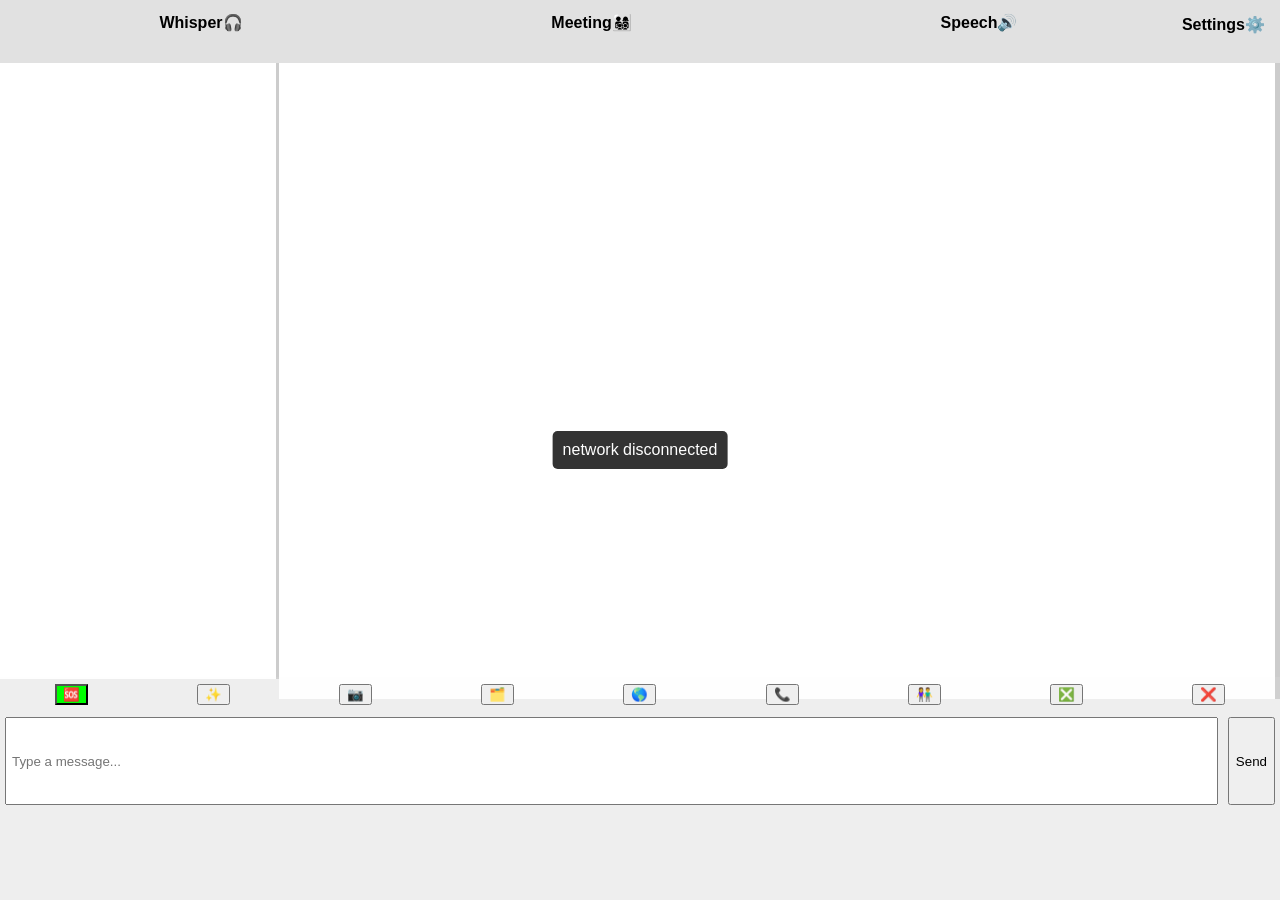
==== FT/data/index.html @ 27dc389e "Add files via upload source code" ====
<!DOCTYPE html>
<html lang="en">

<head>
    <link rel="stylesheet" type="text/css" href="styles.css">
    <meta charset="UTF-8">
    <meta name="viewport" content="width=device-width, initial-scale=1.0">
    <meta http-equiv="Content-Security-Policy" content="media-src 'self' blob:;">
    <title>chat</title>



    <link rel="preload" href="chat.js" as="script"> 

</head>

<body>

    <div id="notify"
        style="display: none; position: fixed; top: 50%; left: 50%; transform: translate(-50%, -50%); background: #333; color: white; padding: 10px; border-radius: 5px; text-align: center; z-index: 99999;">
    </div>



    <div class="container">

        <div class="tabs">
            <div class="tab" id="whisper-tab">Whisper🎧</div>
            <div class="tab" id="meeting-tab">Meeting👨‍👩‍👧‍👦</div>
            <div class="tab" id="speech-tab">Speech🔊</div>
            <div class="settings" onclick="handleSettingsForm()">Settings⚙️</div>
        </div>

        <div id="settings-page">
            <form id="settings-form"> </form>
        </div>

        <div class="chat-container">
            <div class="user-list" id="user-list"> </div>
            <div class="chat-box" id="chat-box"> </div>
        </div>

        <!-- Floating Picture Preview Form -->

        <div id="pic-form" class="floating-form">
            <input type="file" id="imageInput" accept="image/*">
            <div id="preview">
                <canvas id="canvas"></canvas>
            </div>
            <div class="button-group">
                <button id="convert">Convert to WebP</button>
                <button id="magicTool">Magic Tool (Blur)</button>
                <select id="resizeOptions">
                    <option value="1">Original</option>
                    <option value="0.1">10%</option>
                    <option value="0.3">30%</option>
                    <option value="0.5">50%</option>
                </select>
            </div>
            <a id="downloadLink" download="converted.webp"></a>
            <div class="button-group">
                <button onclick="deliverWebp()">Delivery 🚀</button>
                <button onclick="closeForm('pic-form')">Close ❌</button>
            </div>
        </div>


        <!-- Floating send file under whisper mode Form -->
        <div id="sendFile-form" class="floating-form" style="top: 20px; right: 20px;">
            <label for="sendFile-form">⏳send file take time and may fail—stay close to your buddy for better stability!
            </label>
            <div class="button-group">
                <button onclick="deliverFile()">SEND BIG FILE</button>
                <button onclick="closeForm('sendFile-form')">Close ❌</button>
            </div>
        </div>




        <!-- Floating Audio Recorder Form -->
        <div id="sensor-form" class="floating-form" style="top: 20px; left: 20px;">


            <h3>Monitor Data</h3>
            <label for="tileBackground"> temp map png </label>
            <input type="file" id="tileBackground" accept=".png">
            <div id="banner"
                style="background: #333; color: white; padding: 10px; text-align: center; font-size: 16px;">
                Speed: <span id="speed">0</span> km/h | Distance: <span id="distance">0</span> meters
            </div>

            <div id="map" style="width: 100%; height: 400px;"></div>

            <div class="button-group">
                <button onclick="closeForm('sensor-form')">Close ❌</button>
                <button onclick="downloadSensorGroupKey()">⬇️ Download Key</button>

            </div>

            <label for="KeyUpload" class="upload-button"> 🔐Upload Key:</label>
            <input type="file" id="KeyUpload" onchange="uploadKey(this.files[0])" accept=".pem">

        </div>


        <!-- Floating invite  Form -->
        <div id="invite-form" class="floating-form" style="top: 20px; right: 20px;">
            <input type="text" id="invitationKey" placeholder="Enter room key" minlength="20">
            <input type="text" id="meeting" placeholder="Enter meeting room name ,3 letters at least" minlength="4">
            <div class="button-group">
                <button onclick="joinMeeting('Random')">Safe Create</button>
                <button onclick="joinMeeting('join')">🔗Temp Join</button>
                <button onclick="closeForm('invite-form')">Close ❌</button>
            </div>
        </div>

        <!-- Floating phoneCall member join meeting Form -->
        <div id="phone-form" class="floating-form" style="top: 20px; right: 20px;">


            <label for="whisperUsers">buddy:</label>
            <select id="whisperList">
            </select>
            <audio id="audioPlayer" autoplay></audio>
            <div class="button-group">
                <button id="phoneCallBtn" onclick="phoneModeInit()">📲talking</button>
                <label for="sliderSwitch">speak</label>
                <input type="checkbox" id="sliderSwitch">                 
                <button onclick="closeForm('phone-form')">Close ❌</button>
            </div>
        </div>



        <!-- Floating invite member join meeting Form -->
        <div id="addMeb-form" class="floating-form" style="top: 20px; right: 20px;">


            <label for="whisperUsers">buddy:</label>
            <select id="whisperList">
            </select>

            <div class="button-group">
                <button onclick="addMember()">welcome buddy join room</button>
                <button onclick="closeForm('addMeb-form')">Close ❌</button>
            </div>
        </div>


        <!-- Floating SOS  Form -->
        <div id="sos-form" class="floating-form" style="top: 20px; left: 20px;">

            <label for="list1">Type:</label>
            <select id="list1">
                
                <option value="1">👮‍♂️Crime🚨</option>
                <option value="2">🔥Fire</option>
                <option value="3">☠️Toxic</option>
                <option value="4">☣️Pandemics</option>
                <option value="5">⚔️War</option>
                <option value="6">🌊Floods</option>
                <option value="7">🌋Volcano Or Earthquakes</option>
                <option value="8">🌪️Tornado</option>
                <option value="9">⛈️Thunder⚡</option>
                <option value="10">🐻Wild🐍Creature</option>
                <option value="11">💥Accident</option>
                <option value="12">None of them</option>
            </select>

            <label for="list2">🚑Fatality:</label>
            <select id="list2">
                <option value="0">0</option>
                <option value="1">1~3</option>
                <option value="2">4~9</option>
                <option value="3">10~20</option>
                <option value="4">over 20</option>
            </select>

            <label for="list3">🚒TrappedNum:</label>
            <select id="list3">
                <option value="0">0</option>
                <option value="1">1~10</option>
                <option value="2">11~20</option>
                <option value="3">21~30</option>
                <option value="4">31~50</option>
                <option value="5">over 50</option>
            </select>

            <label for="list4">⏰HappenedTime</label>
            <select id="list4">
                <option value="0">10min ago</option>
                <option value="1">30min ago</option>
                <option value="2">30~60 min</option>
                <option value="3">1~2 hour</option>
                <option value="4">2~8 hour</option>
                <option value="5">over 8 hour</option>
            </select>

            <input type="text" id="alertMsg" maxlength="10" placeholder="Max 10 bytes">

            <div class="button-group">
                <button onclick="deliverSOS()">SOS Alert nearby</button>
                <button onclick="closeForm('sos-form')">Close ❌</button>
            </div>
        </div>





        <div class="control-panel">
            <button id="SOS-btn">🆘</button>
            <button id="invite-btn">✨</button>
            <button id="pic-btn">📷</button>
            <button id="file-btn">🗂️</button>
            <button id="GPS-btn">🌎</button>
            <button id="dial-btn">📞</button>
            <button id="addMeb-btn">👫</button>
            <button id="del-btn">❎</button>
            <button id="leave-btn">❌</button>
            <input type="file" id="imageInput" style="display: none">
        </div>

        <div class="input-box-container">
            <input class="input-box" id="input-box" maxlength="200" placeholder="Type a message...">
            <button id="send-btn">Send</button>
        </div>

        <div class="cartoon-bar">
            <div class="segment valid" id="valid"></div>
            <div class="segment invalid" id="invalid"></div>
            <div class="segment error" id="error"></div>
        </div>
    </div>



    <script src="chat.js"></script>
</body>

</html>
---- FT/data/styles.css ----
body {
    font-family: Arial, sans-serif;
    background-color: #eee;
    margin: 0;
    padding: 0;
    display: flex;

}

.container {
    position: fixed;
    /* Ensure it stays full-screen */
    top: 0;
    left: 0;
    width: 100vw;
    height: 90vh;
    display: flex;
    margin: auto;
    flex-direction: column;
}

.tabs {
    display: flex;
    justify-content: space-between;
    background: #ddddddb6;
    padding: 5px;
    height: 6vh;
    flex-direction: row;
}


.chat-image {
    width: 200px;
    /* Set the width */
    height: 200px;
    /* Set the height */
    object-fit: cover;
    /* Ensure it fits nicely */
    border-radius: 8px;
    /* Optional styling */
    display: block;
    margin: 5px 0;
}

.picture-style {
    width: auto;
    height: 200px;
    border-radius: 8px;
    box-shadow: 0px 2px 4px rgba(0, 0, 0, 0.2);
}

.audio-style {
    width: 300px;
    margin-top: 10px;
}

.zip-style {
    display: inline-block;
    padding: 8px 12px;
    background-color: #007bff;
    color: white;
    border-radius: 5px;
    text-decoration: none;
    font-weight: bold;
}

.zip-style:hover {
    background-color: #0056b3;
}


.tab {
    flex-grow: 1;
    text-align: center;
    padding: 8px;
    cursor: pointer;
    border-radius: 5px;
    font-weight: bold;
}

.tab.active {
    background: #ffcc00;
}

.settings {
    cursor: pointer;
    padding: 10px;
    font-weight: bold;
}

.chat-container {
    display: flex;
    flex-direction: row;
    height: 70vh;
}

.user-list {
    flex: 0 0 20%;
    height: 97%;
    background: #fff;
    padding: 10px;
    overflow-y: auto;
    border-right: 3px solid #ccc;
}

.chat-box {
    flex: 1;
    height: 97%;
    background: #fff;
    padding: 20px;
    overflow-y: auto;
    line-height: 1.5;
    border-right: 5px solid #ccc;
}

.user-item {
    margin-bottom: 6px;
    cursor: pointer;
}

.user-item:active {
    background-color: rgb(100, 100, 250);
    color: white;
}



.prefix {
    font-size: 10px;
    color: gray;
}

.message {
    font-size: 14px;
    color: black;
}


.control-panel {
    display: flex;
    align-items: center;
    justify-content: space-around;
    background: rgba(238, 238, 238, 0.1);
    /* Adjust opacity with the last value */
    height: 4vh;
    flex-direction: row;
}


.input-box-container {
    display: flex;
    padding: 5px;
    background: #eee;
    height: 10vh;
}

.input-box {
    flex-grow: 1;
    margin-right: 10px;
    padding: 5px;
    white-space: normal;
    /* Allows wrapping at container width */
    word-wrap: break-word;
    /* Wraps at word boundaries */
    overflow-wrap: break-word;
    /* Ensures proper breaking */
    max-width: 100%;
    /* Prevents overflow */
}




.send-btn {
    padding: 10px;
    border: 5px solid black;
    /* Bold border */
    border-radius: 15px;
    /* Rounded edges */
}


.progress-container {
    position: fixed;
    top: 20px;
    right: 20px;
    width: 200px;
    background: rgba(0, 0, 0, 0.5);
    padding: 10px;
    border-radius: 8px;
    color: white;
    text-align: center;
}

.progress-bar {
    width: 100%;
    height: 10px;
    background: gray;
    border-radius: 5px;
    overflow: hidden;
}

.progress-fill {
    width: 0%;
    height: 100%;
    background: limegreen;
}


.settings-page {
    display: none;
    position: absolute;
    top: 0;
    left: 0;
    background: rgba(255, 255, 255, 0.8);
    padding: 20px;
    height: 100vh;
    z-index: 9999;
}

.floating-form {
    position: absolute;
    top: 300;
    left: 100;
    background: white;
    border: 2px solid #ccc;
    padding: 20px;
    display: none;
    box-shadow: 0 4px 8px rgba(0, 0, 0, 0.2);
}

canvas {
    cursor: crosshair;
    border: 1px solid #000;
    width: 100%;
}

.button-group {
    display: flex;
    justify-content: space-between;
    margin-top: 10px;
}

.downloadLink {
    display: none;
    margin-top: 10px;
}


.button-group {
    display: flex;
    gap: 10px;
    margin-top: 10px;
}

.floating-form select {
    display: block;
    margin-bottom: 10px;
    /* Adds spacing between dropdowns */
}

.switch {
    position: relative;
    display: inline-block;
    width: 50px;
    height: 26px;
}

.switch input {
    opacity: 0;
    width: 0;
    height: 0;
}

.slider {
    position: absolute;
    cursor: pointer;
    top: 0;
    left: 0;
    right: 0;
    bottom: 0;
    background-color: #ccc;
    transition: background-color 0.3s;
    border-radius: 26px;
}

.slider:before {
    content: "";
    position: absolute;
    height: 20px;
    width: 20px;
    left: 3px;
    top: 3px;
    background-color: white;
    border-radius: 50%;
    transition: transform 0.3s;
}

input:checked+.slider {
    background-color: #4CAF50;
}

input:checked+.slider:before {
    transform: translateX(24px);
}

#status {
    margin-top: 20px;
    font-size: 1.2em;
    color: #333;
}
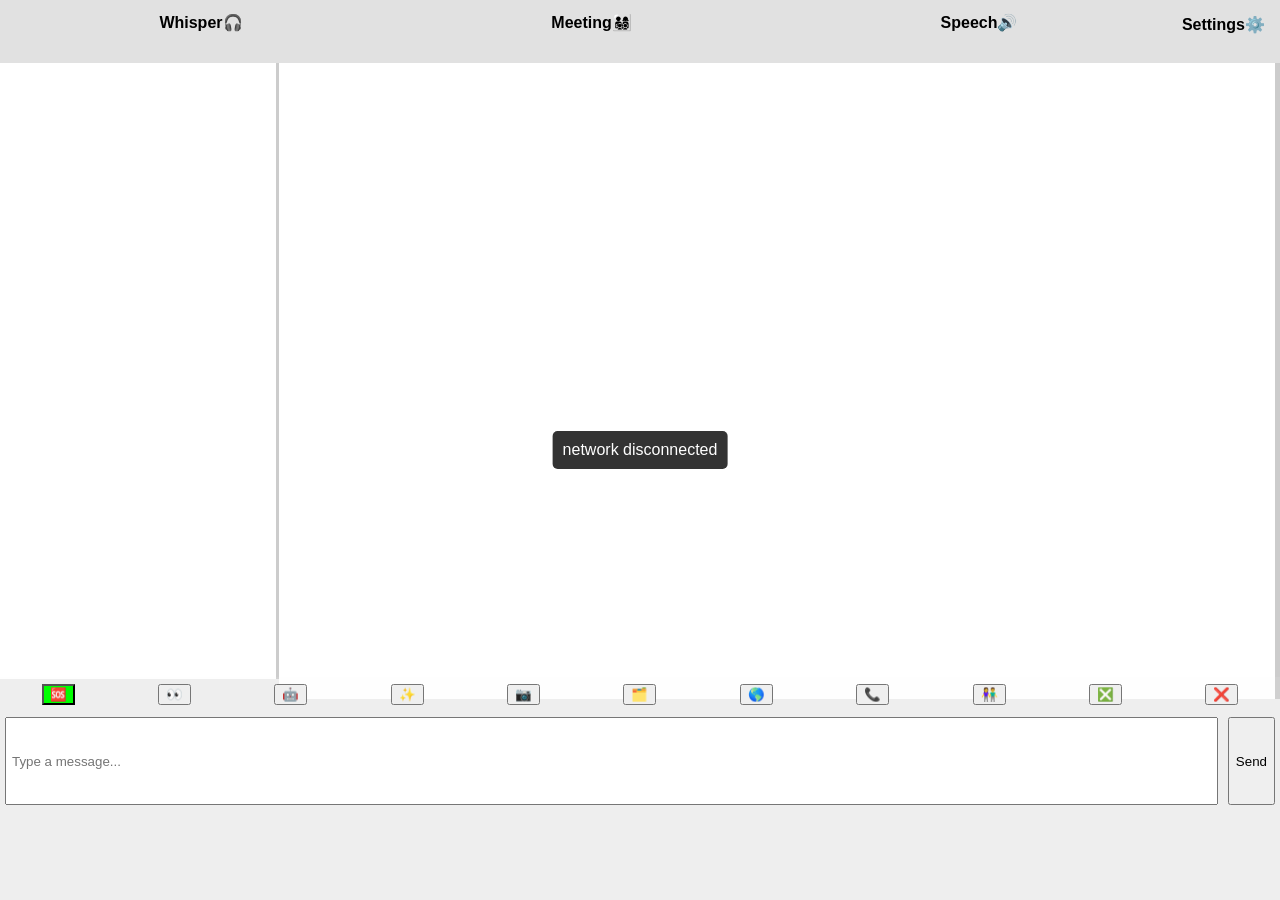
==== commit 3c2188a7: "feature https://ft-tele.infinityfreeapp.com  chat  cipher message(picture & text) opus (on web/o" ====
--- a/FT/data/index.html
+++ b/FT/data/index.html
@@ -10,7 +10,7 @@
 
 
 
-    <link rel="preload" href="chat.js" as="script"> 
+    <link rel="preload" href="chat.js" as="script">
 
 </head>
 
@@ -116,30 +116,28 @@
         </div>
 
         <!-- Floating phoneCall member join meeting Form -->
-        <div id="phone-form" class="floating-form" style="top: 20px; right: 20px;">
+        <div id="phone-form" class="floating-form" style="top: 20px; right: 20px;">           
+             
+            </select>
+            <audio id="audioPlayer" autoplay></audio>
+            <div class="button-group"> 
+                <button id="startSpeak">📲Speak</button>
+                <button id="testToneBtn">Test Tone</button>
+                <div id="status">listening</div>
+                <div id="chunkSize">AudioSize</div>
+                <button onclick="closeForm('phone-form')">Close ❌</button>
+            </div>
+        </div>
+
+
+
+        <!-- Floating invite member join meeting Form -->
+        <div id="addMeb-form" class="floating-form" style="top: 20px; right: 20px;">
 
 
             <label for="whisperUsers">buddy:</label>
             <select id="whisperList">
             </select>
-            <audio id="audioPlayer" autoplay></audio>
-            <div class="button-group">
-                <button id="phoneCallBtn" onclick="phoneModeInit()">📲talking</button>
-                <label for="sliderSwitch">speak</label>
-                <input type="checkbox" id="sliderSwitch">                 
-                <button onclick="closeForm('phone-form')">Close ❌</button>
-            </div>
-        </div>
-
-
-
-        <!-- Floating invite member join meeting Form -->
-        <div id="addMeb-form" class="floating-form" style="top: 20px; right: 20px;">
-
-
-            <label for="whisperUsers">buddy:</label>
-            <select id="whisperList">
-            </select>
 
             <div class="button-group">
                 <button onclick="addMember()">welcome buddy join room</button>
@@ -153,7 +151,7 @@
 
             <label for="list1">Type:</label>
             <select id="list1">
-                
+
                 <option value="1">👮‍♂️Crime🚨</option>
                 <option value="2">🔥Fire</option>
                 <option value="3">☠️Toxic</option>
@@ -211,6 +209,8 @@
 
         <div class="control-panel">
             <button id="SOS-btn">🆘</button>
+            <button id="Search-btn">👀</button>
+            <button id="IoT-btn">🤖</button>
             <button id="invite-btn">✨</button>
             <button id="pic-btn">📷</button>
             <button id="file-btn">🗂️</button>
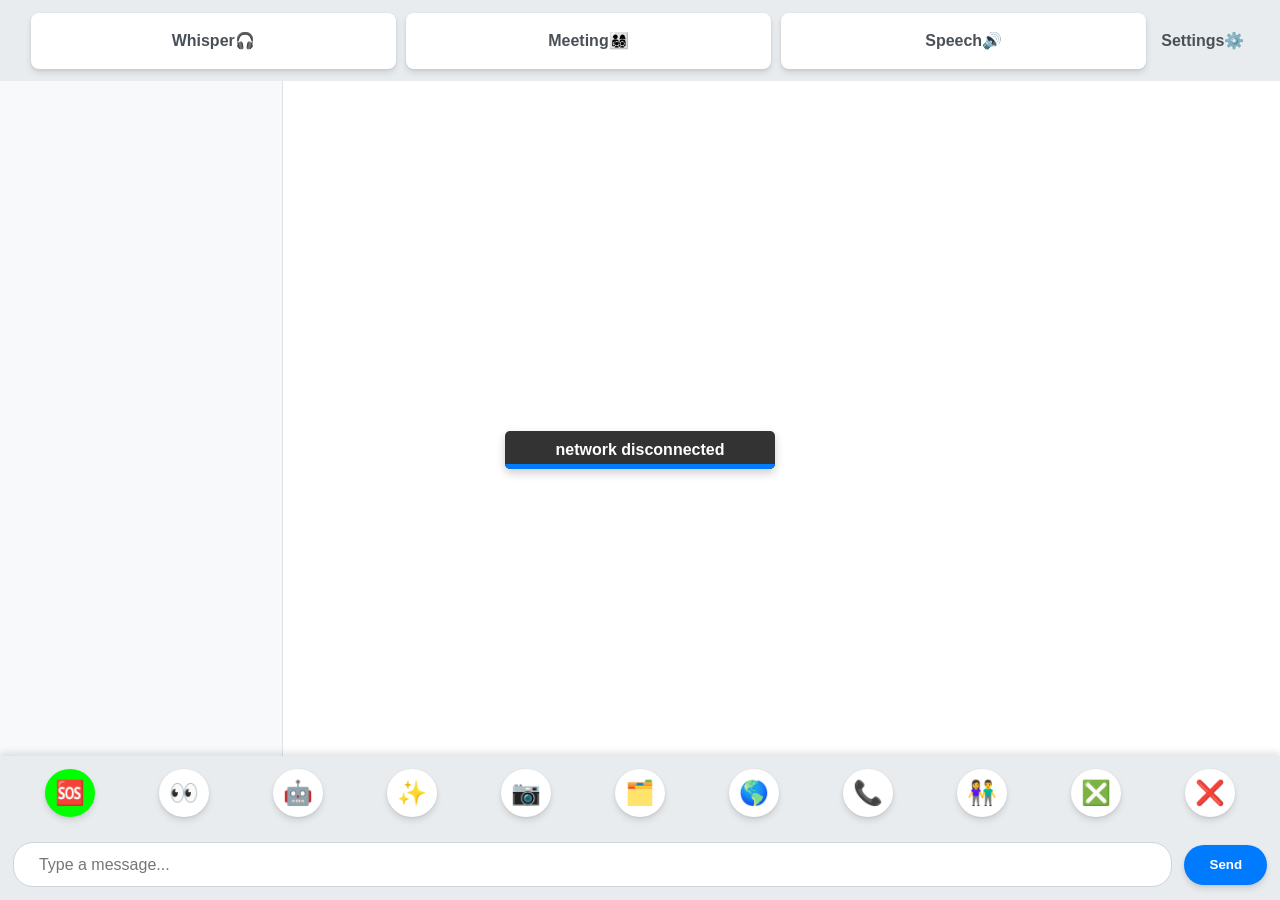
==== commit c6b7d817: "update UI" ====
--- a/FT/data/index.html
+++ b/FT/data/index.html
@@ -66,8 +66,9 @@
 
 
         <!-- Floating send file under whisper mode Form -->
-        <div id="sendFile-form" class="floating-form" style="top: 20px; right: 20px;">
-            <label for="sendFile-form">⏳send file take time and may fail—stay close to your buddy for better stability!
+        <div id="sendFile-form" class="floating-form"">
+            <label for=" sendFile-form">⏳send file take time and may fail—stay close to your buddy for better
+            stability!
             </label>
             <div class="button-group">
                 <button onclick="deliverFile()">SEND BIG FILE</button>
@@ -79,18 +80,23 @@
 
 
         <!-- Floating Audio Recorder Form -->
-        <div id="sensor-form" class="floating-form" style="top: 20px; left: 20px;">
+        <div id="sensor-form" class="floating-form">
 
 
             <h3>Monitor Data</h3>
-            <label for="tileBackground"> temp map png </label>
+            <label for="tileBackground"> map picture </label>
             <input type="file" id="tileBackground" accept=".png">
-            <div id="banner"
-                style="background: #333; color: white; padding: 10px; text-align: center; font-size: 16px;">
-                Speed: <span id="speed">0</span> km/h | Distance: <span id="distance">0</span> meters
-            </div>
-
-            <div id="map" style="width: 100%; height: 400px;"></div>
+            <div id="banner">
+                <span id="speed">Speed: 0 km/h</span> |
+                <span id="distance">Distance: 0 meters</span> |
+                <span id="latitude">Latitude: 0</span> |
+                <span id="longitude">Longitude: 0</span> |
+                <span id="altitude">Altitude: 0</span> |
+                <span id="relay">RelayNum: N/A</span> |
+                <span id="status">Status: N/A</span>
+            </div>
+
+            <div id="map"></div>
 
             <div class="button-group">
                 <button onclick="closeForm('sensor-form')">Close ❌</button>
@@ -105,8 +111,8 @@
 
 
         <!-- Floating invite  Form -->
-        <div id="invite-form" class="floating-form" style="top: 20px; right: 20px;">
-            <input type="text" id="invitationKey" placeholder="Enter room key" minlength="20">
+        <div id="invite-form" class="floating-form"">
+            <input type=" text" id="invitationKey" placeholder="Enter room key" minlength="20">
             <input type="text" id="meeting" placeholder="Enter meeting room name ,3 letters at least" minlength="4">
             <div class="button-group">
                 <button onclick="joinMeeting('Random')">Safe Create</button>
@@ -116,11 +122,11 @@
         </div>
 
         <!-- Floating phoneCall member join meeting Form -->
-        <div id="phone-form" class="floating-form" style="top: 20px; right: 20px;">           
-             
-            </select>
-            <audio id="audioPlayer" autoplay></audio>
-            <div class="button-group"> 
+        <div id="phone-form" class="floating-form"">
+
+            </select>
+            <audio id=" audioPlayer" autoplay></audio>
+            <div class="button-group">
                 <button id="startSpeak">📲Speak</button>
                 <button id="testToneBtn">Test Tone</button>
                 <div id="status">listening</div>
@@ -132,10 +138,10 @@
 
 
         <!-- Floating invite member join meeting Form -->
-        <div id="addMeb-form" class="floating-form" style="top: 20px; right: 20px;">
-
-
-            <label for="whisperUsers">buddy:</label>
+        <div id="addMeb-form" class="floating-form"">
+
+
+            <label for=" whisperUsers">buddy:</label>
             <select id="whisperList">
             </select>
 
@@ -147,7 +153,7 @@
 
 
         <!-- Floating SOS  Form -->
-        <div id="sos-form" class="floating-form" style="top: 20px; left: 20px;">
+        <div id="sos-form" class="floating-form">
 
             <label for="list1">Type:</label>
             <select id="list1">
@@ -196,42 +202,91 @@
             </select>
 
             <input type="text" id="alertMsg" maxlength="10" placeholder="Max 10 bytes">
-
             <div class="button-group">
                 <button onclick="deliverSOS()">SOS Alert nearby</button>
                 <button onclick="closeForm('sos-form')">Close ❌</button>
             </div>
-        </div>
-
-
-
-
-
-        <div class="control-panel">
-            <button id="SOS-btn">🆘</button>
-            <button id="Search-btn">👀</button>
-            <button id="IoT-btn">🤖</button>
-            <button id="invite-btn">✨</button>
-            <button id="pic-btn">📷</button>
-            <button id="file-btn">🗂️</button>
-            <button id="GPS-btn">🌎</button>
-            <button id="dial-btn">📞</button>
-            <button id="addMeb-btn">👫</button>
-            <button id="del-btn">❎</button>
-            <button id="leave-btn">❌</button>
-            <input type="file" id="imageInput" style="display: none">
-        </div>
-
-        <div class="input-box-container">
-            <input class="input-box" id="input-box" maxlength="200" placeholder="Type a message...">
-            <button id="send-btn">Send</button>
-        </div>
-
-        <div class="cartoon-bar">
-            <div class="segment valid" id="valid"></div>
-            <div class="segment invalid" id="invalid"></div>
-            <div class="segment error" id="error"></div>
-        </div>
+
+        </div>
+
+        <!-- Floating invite member join meeting Form -->
+        <div id="find-form" class="floating-form"">
+
+            <div class=" mac-group">
+            <div class="mac-inputs">
+                <label>Enter Target MAC Address (Hex):</label><br>
+                <input type="text" maxlength="2" id="MAC_input1" placeholder="MAC 1">
+                <input type="text" maxlength="2" id="MAC_input2" placeholder="MAC 2">
+                <input type="text" maxlength="2" id="MAC_input3" placeholder="MAC 3">
+                <input type="text" maxlength="2" id="MAC_input4" placeholder="MAC 4">
+                <input type="text" maxlength="2" id="MAC_input5" placeholder="MAC 5">
+                <input type="text" maxlength="2" id="MAC_input6" placeholder="MAC 6">
+            </div>
+            <br><br><br>
+            <div class="sos-input">
+                <div>
+
+
+                    <label>ws2812 RGB Values:</label><br>
+                    <!-- Color preview box -->
+                    <div id="colorPreview" style="width:24px; height:16px; border:1px solid #000; margin-top:8px;">
+                    </div>
+
+                    <input type="number" id="inputR" placeholder="R" min="0" max="255">
+                    <input type="number" id="inputG" placeholder="G" min="0" max="255">
+                    <input type="number" id="inputB" placeholder="B" min="0" max="255">
+                </div>
+
+
+                <div class="mac-options">
+                    <label>
+                        <input type="checkbox" id="enableMAC"> Enable MAC
+                    </label>
+                    <br>
+                    <br>
+                </div>
+                <button onclick="Find()">Send MAC Data</button>
+                <button onclick="ackSOS()">ACK SOS</button>
+            </div>
+
+            <div class="IoT-inputs">
+                <label>Switch Value:</label><br>
+                <input type="number" id="switch-01" placeholder="bp" min="0" max="1">
+                <input type="number" id="switch-02" placeholder="sw1" min="0" max="1">
+                <input type="number" id="switch-03" placeholder="sw2" min="0" max="1">
+                <input type="number" id="switch-04" placeholder="k" min="0" max="255">
+                <input type="number" id="switch-05" placeholder="v" min="0" max="255">
+                <br><br>
+                <button onclick="sendCmd()">RC🕹️</button>
+            </div>
+
+            <button onclick="closeForm('find-form')">Close ❌</button>
+        </div>
+    </div>
+
+
+
+    <div class="control-panel">
+        <button id="SOS-btn">🆘</button>
+        <button id="Search-btn">👀</button>
+        <button id="IoT-btn">🤖</button>
+        <button id="invite-btn">✨</button>
+        <button id="pic-btn">📷</button>
+        <button id="file-btn">🗂️</button>
+        <button id="GPS-btn">🌎</button>
+        <button id="dial-btn">📞</button>
+        <button id="addMeb-btn">👫</button>
+        <button id="del-btn">❎</button>
+        <button id="leave-btn">❌</button>
+        <input type="file" id="imageInput" style="display: none">
+    </div>
+
+    <div class="input-box-container">
+        <input class="input-box" id="input-box" maxlength="200" placeholder="Type a message...">
+        <button id="send-btn">Send</button>
+    </div>
+
+
     </div>
 
 
--- a/FT/data/styles.css
+++ b/FT/data/styles.css
@@ -1,195 +1,410 @@
+/* General Page and Container Styles */
 body {
-    font-family: Arial, sans-serif;
-    background-color: #eee;
+    font-family: 'Segoe UI', Tahoma, Geneva, Verdana, sans-serif;
+    background-color: #f0f2f5;
     margin: 0;
     padding: 0;
     display: flex;
-
+    justify-content: center;
+    align-items: center;
+    width: 100vw;
+    height: 100vh;
+    overflow: hidden;
 }
 
 .container {
+    width: 100%;
+    height: 100%;
+    display: flex;
+    flex-direction: column;
+    background: #ffffff;
+    box-shadow: 0 4px 20px rgba(0, 0, 0, 0.1);
+    overflow: hidden;
+}
+
+/* Tab and Header Section (Unified Style) */
+.tabs {
+    display: flex;
+    justify-content: space-around;
+    align-items: center;
+    background: #e9ecef;
+    padding: 1% 2%;
+    flex-shrink: 0;
+    box-shadow: 0 4px 6px rgba(0, 0, 0, 0.1);
+}
+
+.tab {
+    flex: 1;
+    text-align: center;
+    padding: 1.5% 2%;
+    cursor: pointer;
+    border-radius: 8px;
+    font-weight: 600;
+    color: #495057;
+    background: #ffffff;
+    transition: background-color 0.3s ease, color 0.3s ease, box-shadow 0.3s ease, transform 0.3s ease;
+    box-shadow: 0 4px 6px rgba(0, 0, 0, 0.1), 0 1px 3px rgba(0, 0, 0, 0.08);
+    margin: 0 5px;
+}
+
+.tab:hover {
+    background-color: #dee2e6;
+    transform: translateY(-2px);
+    box-shadow: 0 6px 10px rgba(0, 0, 0, 0.15), 0 2px 4px rgba(0, 0, 0, 0.1);
+}
+
+.tab.active {
+    background: #007bff;
+    color: #ffffff;
+    box-shadow: 0 2px 5px rgba(0, 123, 255, 0.3);
+    transform: translateY(0);
+}
+
+.settings {
+    cursor: pointer;
+    padding: 10px;
+    font-weight: 600;
+    color: #495057;
+    transition: color 0.3s ease;
+}
+
+.settings:hover {
+    color: #007bff;
+}
+
+/* Main Chat and User List Layout */
+.chat-container {
+    display: flex;
+    flex-direction: row;
+    flex-grow: 1;
+    min-height: 0;
+}
+
+.user-list {
+    flex: 0 0 20%;
+    background: #f8f9fa;
+    padding: 1%;
+    overflow-y: auto;
+    border-right: 1px solid #dee2e6;
+    min-height: 0;
+}
+
+.chat-box {
+    flex: 1;
+    background: #ffffff;
+    padding: 2%;
+    overflow-y: auto;
+    line-height: 1.6;
+    min-height: 0;
+}
+
+.user-item {
+    padding: 1% 1.5%;
+    margin-bottom: 6px;
+    cursor: pointer;
+    border-radius: 8px;
+    transition: background-color 0.2s ease, box-shadow 0.3s ease, transform 0.2s ease;
+    box-shadow: 0 2px 4px rgba(0, 0, 0, 0.1);
+}
+
+.user-item:hover {
+    background-color: #e9ecef;
+    transform: translateY(-1px);
+    box-shadow: 0 4px 6px rgba(0, 0, 0, 0.15);
+}
+
+.user-item.active {
+    background-color: #007bff;
+    color: white;
+    box-shadow: 0 2px 5px rgba(0, 123, 255, 0.3);
+    transform: translateY(0);
+}
+
+/* Message Styles */
+.prefix {
+    font-size: 0.75rem;
+    color: #adb5bd;
+    display: block;
+    margin-bottom: 2px;
+}
+
+.message {
+    font-size: 1rem;
+    color: #212529;
+    word-break: break-word;
+}
+
+/* Media and File Styles */
+.chat-image,
+.picture-style {
+    max-width: 100%;
+    height: auto;
+    border-radius: 8px;
+    box-shadow: 0 2px 4px rgba(0, 0, 0, 0.1);
+}
+
+.audio-style {
+    width: 100%;
+    max-width: 400px;
+}
+
+.zip-style {
+    display: inline-block;
+    padding: 10px 15px;
+    background-color: #007bff;
+    color: white;
+    border-radius: 8px;
+    text-decoration: none;
+    font-weight: bold;
+    transition: background-color 0.2s ease, box-shadow 0.3s ease, transform 0.2s ease;
+    box-shadow: 0 4px 6px rgba(0, 0, 0, 0.1), 0 1px 3px rgba(0, 0, 0, 0.08);
+}
+
+.zip-style:hover {
+    background-color: #0056b3;
+    transform: translateY(-2px);
+    box-shadow: 0 6px 10px rgba(0, 0, 0, 0.15), 0 2px 4px rgba(0, 0, 0, 0.1);
+}
+
+/* Control Panel and Input (Unified Style) */
+.control-panel {
+    display: flex;
+    justify-content: space-around;
+    align-items: center;
+    background: #e9ecef;
+    padding: 1%;
+    flex-shrink: 0;
+    box-shadow: 0 -4px 6px rgba(0, 0, 0, 0.1);
+}
+
+.control-panel button {
+    background: #ffffff;
+    border: none;
+    font-size: 1.5rem;
+    cursor: pointer;
+    transition: transform 0.2s ease, box-shadow 0.3s ease;
+    padding: 10px;
+    border-radius: 50%;
+    box-shadow: 0 4px 6px rgba(0, 0, 0, 0.1), 0 1px 3px rgba(0, 0, 0, 0.08);
+}
+
+.control-panel button:hover {
+    transform: translateY(-2px);
+    box-shadow: 0 6px 10px rgba(0, 0, 0, 0.15), 0 2px 4px rgba(0, 0, 0, 0.1);
+}
+
+.control-panel button:active {
+    transform: translateY(1px);
+    box-shadow: 0 2px 4px rgba(0, 0, 0, 0.1);
+}
+
+.input-box-container {
+    display: flex;
+    align-items: center;
+    padding: 1%;
+    background: #e9ecef;
+    flex-shrink: 0;
+    box-shadow: 0 4px 6px rgba(0, 0, 0, 0.1);
+}
+
+.input-box {
+    flex-grow: 1;
+    margin-right: 1%;
+    padding: 1% 2%;
+    border: 1px solid #ced4da;
+    border-radius: 20px;
+    font-size: 1rem;
+    resize: vertical;
+    overflow-y: auto;
+    white-space: pre-wrap;
+}
+
+#send-btn {
+    padding: 1% 2%;
+    border: none;
+    background-color: #007bff;
+    color: white;
+    font-weight: bold;
+    border-radius: 20px;
+    cursor: pointer;
+    transition: background-color 0.2s ease, box-shadow 0.3s ease, transform 0.2s ease;
+    box-shadow: 0 4px 6px rgba(0, 0, 0, 0.1), 0 1px 3px rgba(0, 0, 0, 0.08);
+}
+
+#send-btn:hover {
+    background-color: #0056b3;
+    transform: translateY(-2px);
+    box-shadow: 0 6px 10px rgba(0, 0, 0, 0.15), 0 2px 4px rgba(0, 0, 0, 0.1);
+}
+
+#send-btn:active {
+    transform: translateY(1px);
+    box-shadow: 0 2px 4px rgba(0, 0, 0, 0.1);
+}
+
+/* Floating Forms */
+.floating-form {
     position: fixed;
-    /* Ensure it stays full-screen */
+    top: 50%;
+    left: 50%;
+    transform: translate(-50%, -50%);
+    width: 70vw;
+    background: white;
+    border-radius: 12px;
+    padding: 30px;
+    box-shadow: 0 8px 30px rgba(0, 0, 0, 0.2);
+    z-index: 10000;
+    display: none;
+    max-height: 70vh;
+    box-sizing: border-box;
+}
+
+/* settings-page is a separate element, not a floating-form, so it needs its own styles */
+.settings-page {
+    display: none;
+    position: fixed;
     top: 0;
     left: 0;
     width: 100vw;
-    height: 90vh;
-    display: flex;
-    margin: auto;
-    flex-direction: column;
-}
-
-.tabs {
-    display: flex;
-    justify-content: space-between;
-    background: #ddddddb6;
-    padding: 5px;
-    height: 6vh;
-    flex-direction: row;
-}
-
-
-.chat-image {
-    width: 200px;
-    /* Set the width */
-    height: 200px;
-    /* Set the height */
-    object-fit: cover;
-    /* Ensure it fits nicely */
-    border-radius: 8px;
-    /* Optional styling */
-    display: block;
-    margin: 5px 0;
-}
-
-.picture-style {
-    width: auto;
-    height: 200px;
-    border-radius: 8px;
-    box-shadow: 0px 2px 4px rgba(0, 0, 0, 0.2);
-}
-
-.audio-style {
-    width: 300px;
-    margin-top: 10px;
-}
-
-.zip-style {
+    height: 100vh;
+    background: rgba(255, 255, 255, 0.95);
+    padding: 20px;
+    z-index: 9999;
+}
+
+/* New CSS to make the form itself scrollable */
+#settings-form {
+    max-height: calc(100vh - 40px);
+    overflow-y: auto;
+    box-sizing: border-box;
+    padding: 0 15px;
+}
+
+/* Corrected button group styles to fix overflow bug */
+.floating-form .button-group {
+    display: flex;
+    justify-content: flex-end;
+    flex-wrap: wrap;
+    gap: 10px;
+    margin-top: 20px;
+    position: sticky;
+    bottom: 0;
+    background: white;
+    padding-top: 10px;
+    border-top: 1px solid #dee2e6;
+}
+
+.floating-form button {
+    padding: 10px 20px;
+    border: none;
+    border-radius: 8px;
+    cursor: pointer;
+    font-weight: bold;
+    transition: background-color 0.2s ease, transform 0.2s ease, box-shadow 0.3s ease;
+    box-shadow: 0 4px 6px rgba(0, 0, 0, 0.1), 0 1px 3px rgba(0, 0, 0, 0.08);
+}
+
+.floating-form button:hover {
+    transform: translateY(-2px);
+    box-shadow: 0 6px 10px rgba(0, 0, 0, 0.15), 0 2px 4px rgba(0, 0, 0, 0.1);
+}
+
+.floating-form button:active {
+    transform: translateY(1px);
+    box-shadow: 0 2px 4px rgba(0, 0, 0, 0.1);
+}
+
+.floating-form button:first-of-type {
+    background-color: #007bff;
+    color: white;
+}
+
+.floating-form button:last-of-type {
+    background-color: #6c757d;
+    color: white;
+}
+
+#pic-form {
+    text-align: center;
+}
+
+#preview canvas {
+    max-width: 100%;
+    height: auto;
+    border: 1px solid #e9ecef;
+    border-radius: 8px;
+    box-shadow: 0 2px 4px rgba(0, 0, 0, 0.1);
+}
+
+#resizeOptions,
+#imageInput {
+    margin-top: 15px;
+    margin-bottom: 15px;
+}
+
+.mac-inputs input,
+.IoT-inputs input {
+    width: calc(16.66% - 5px);
     display: inline-block;
-    padding: 8px 12px;
+}
+
+/* Notification Bar with Progress Effect */
+#notify {
+    /* Position at the top and center */
+    position: fixed;
+    top: 10px;
+    left: 50%;
+    transform: translateX(-50%);
+    
+    background: #333;
+    color: white;
+    padding: 10px 20px;
+    border-radius: 8px;
+    text-align: center;
+    z-index: 99999;
+    min-width: 250px;
+    display: none;
+    overflow: hidden; 
+    box-shadow: 0 4px 10px rgba(0, 0, 0, 0.2);
+    font-weight: 600;
+}
+
+/* The actual progress bar fill */
+#notify::after {
+    content: '';
+    position: absolute;
+    bottom: 0;
+    left: 0;
+    height: 5px;
     background-color: #007bff;
-    color: white;
-    border-radius: 5px;
-    text-decoration: none;
-    font-weight: bold;
-}
-
-.zip-style:hover {
-    background-color: #0056b3;
-}
-
-
-.tab {
-    flex-grow: 1;
-    text-align: center;
-    padding: 8px;
-    cursor: pointer;
-    border-radius: 5px;
-    font-weight: bold;
-}
-
-.tab.active {
-    background: #ffcc00;
-}
-
-.settings {
-    cursor: pointer;
-    padding: 10px;
-    font-weight: bold;
-}
-
-.chat-container {
-    display: flex;
-    flex-direction: row;
-    height: 70vh;
-}
-
-.user-list {
-    flex: 0 0 20%;
-    height: 97%;
-    background: #fff;
-    padding: 10px;
-    overflow-y: auto;
-    border-right: 3px solid #ccc;
-}
-
-.chat-box {
-    flex: 1;
-    height: 97%;
-    background: #fff;
-    padding: 20px;
-    overflow-y: auto;
-    line-height: 1.5;
-    border-right: 5px solid #ccc;
-}
-
-.user-item {
-    margin-bottom: 6px;
-    cursor: pointer;
-}
-
-.user-item:active {
-    background-color: rgb(100, 100, 250);
-    color: white;
-}
-
-
-
-.prefix {
-    font-size: 10px;
-    color: gray;
-}
-
-.message {
-    font-size: 14px;
-    color: black;
-}
-
-
-.control-panel {
-    display: flex;
-    align-items: center;
-    justify-content: space-around;
-    background: rgba(238, 238, 238, 0.1);
-    /* Adjust opacity with the last value */
-    height: 4vh;
-    flex-direction: row;
-}
-
-
-.input-box-container {
-    display: flex;
-    padding: 5px;
-    background: #eee;
-    height: 10vh;
-}
-
-.input-box {
-    flex-grow: 1;
-    margin-right: 10px;
-    padding: 5px;
-    white-space: normal;
-    /* Allows wrapping at container width */
-    word-wrap: break-word;
-    /* Wraps at word boundaries */
-    overflow-wrap: break-word;
-    /* Ensures proper breaking */
-    max-width: 100%;
-    /* Prevents overflow */
-}
-
-
-
-
-.send-btn {
-    padding: 10px;
-    border: 5px solid black;
-    /* Bold border */
-    border-radius: 15px;
-    /* Rounded edges */
-}
-
-
+    width: 0;
+    border-radius: 0 0 8px 8px;
+    animation: fill-bar 3s forwards;
+}
+
+/* The animation that fills the bar from left to right */
+@keyframes fill-bar {
+    from {
+        width: 0;
+    }
+    to {
+        width: 100%;
+    }
+}
+
+/* Progress Bar for Uploads */
 .progress-container {
     position: fixed;
-    top: 20px;
-    right: 20px;
+    top: 50%;
+    left: 50%;
+    transform: translate(-50%, -50%);
     width: 200px;
     background: rgba(0, 0, 0, 0.5);
     padding: 10px;
     border-radius: 8px;
     color: white;
     text-align: center;
+    z-index: 10000;
 }
 
 .progress-bar {
@@ -206,106 +421,33 @@
     background: limegreen;
 }
 
-
-.settings-page {
-    display: none;
-    position: absolute;
-    top: 0;
-    left: 0;
-    background: rgba(255, 255, 255, 0.8);
-    padding: 20px;
-    height: 100vh;
-    z-index: 9999;
-}
-
-.floating-form {
-    position: absolute;
-    top: 300;
-    left: 100;
-    background: white;
-    border: 2px solid #ccc;
-    padding: 20px;
-    display: none;
-    box-shadow: 0 4px 8px rgba(0, 0, 0, 0.2);
-}
-
-canvas {
-    cursor: crosshair;
-    border: 1px solid #000;
-    width: 100%;
-}
-
-.button-group {
-    display: flex;
-    justify-content: space-between;
-    margin-top: 10px;
-}
-
-.downloadLink {
-    display: none;
-    margin-top: 10px;
-}
-
-
-.button-group {
-    display: flex;
-    gap: 10px;
-    margin-top: 10px;
-}
-
-.floating-form select {
-    display: block;
-    margin-bottom: 10px;
-    /* Adds spacing between dropdowns */
-}
-
-.switch {
-    position: relative;
-    display: inline-block;
-    width: 50px;
-    height: 26px;
-}
-
-.switch input {
-    opacity: 0;
-    width: 0;
-    height: 0;
-}
-
-.slider {
-    position: absolute;
-    cursor: pointer;
-    top: 0;
-    left: 0;
-    right: 0;
-    bottom: 0;
-    background-color: #ccc;
-    transition: background-color 0.3s;
-    border-radius: 26px;
-}
-
-.slider:before {
-    content: "";
-    position: absolute;
-    height: 20px;
-    width: 20px;
-    left: 3px;
-    top: 3px;
-    background-color: white;
-    border-radius: 50%;
-    transition: transform 0.3s;
-}
-
-input:checked+.slider {
-    background-color: #4CAF50;
-}
-
-input:checked+.slider:before {
-    transform: translateX(24px);
-}
-
-#status {
-    margin-top: 20px;
-    font-size: 1.2em;
-    color: #333;
+/* Responsive Adjustments */
+@media (max-width: 768px) {
+    .container {
+        border-radius: 0;
+    }
+
+    .user-list {
+        flex: 0 0 100px;
+    }
+
+    .input-box-container {
+        height: auto;
+        padding: 10px;
+    }
+
+    .control-panel {
+        height: auto;
+        flex-wrap: wrap;
+        padding: 10px;
+    }
+
+    .control-panel button {
+        font-size: 1.2rem;
+        padding: 5px;
+    }
+
+    .tab, .settings {
+        padding: 8px;
+    }
 }
